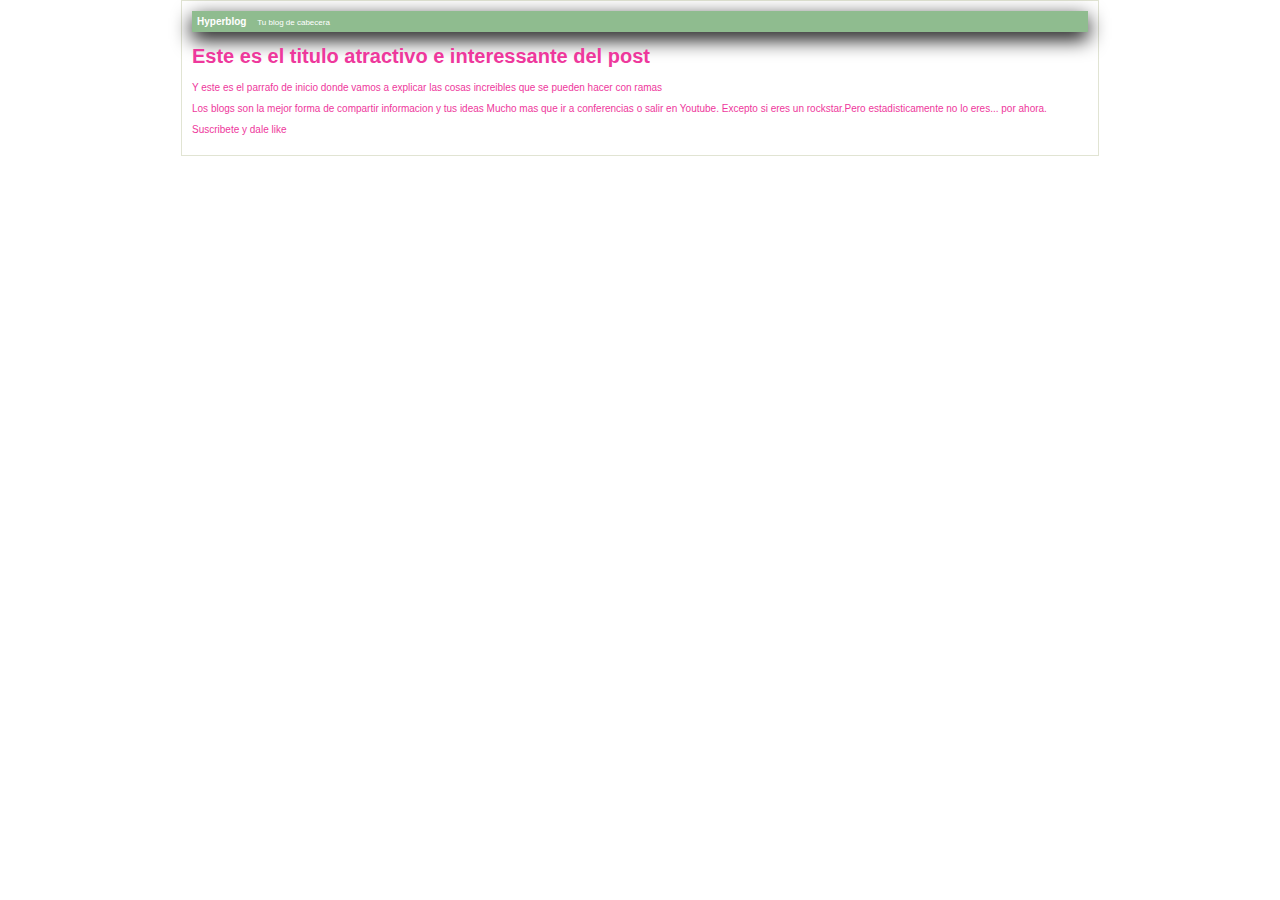
==== blogpost.html @ 312bf548 "Cambie el titulo del blogpost" ====
<html>
    <head>
        <title>Bienvenido a Hyperblog </title>
        <link rel="stylesheet" href="./css/estilos.css">
    </head>
    <body>
        <div id="container">
            <div id="cabecera">
                Hyperblog
                <span id="tagline">Tu blog de cabecera</span>
            </div>
            <div id="post">
                <h1>Este es el titulo atractivo e interessante del post</h1>
                <p>Y este es el parrafo de inicio donde vamos a explicar las cosas increibles que se pueden hacer con ramas</p>
                <p>Los blogs son la mejor forma de compartir informacion y tus ideas Mucho mas que ir a conferencias o salir en Youtube. Excepto si eres un rockstar.Pero estadisticamente no lo eres... por ahora.</p>
                <p>Suscribete y dale like</p>
            </div>
        </div>
    </body>
</html>
---- css/estilos.css ----
body {
    color: rgb(238, 56, 156);
    text-align:  center;
    font-family: Arial, Helvetica, sans-serif;
    font-size: 10px;
    margin: 0;
    padding: 0;
}
#cabecera {
    background: darkseagreen;
    box-shadow: 0px 7px 20px 0px black;
    color: white;
    font-weight: bold;
    margin: 0;
    padding: 0.5em;
}
#cabecera #tagline {
    padding: 0 0 0 1em;
    font-weight: normal;
    font-size: 0.8em;
}
#container{
    width: 70%;
    padding: 1em;
    text-align: left;
    border: 1px solid rgb(225, 228, 211);
    margin: 0 auto;
}
#container h1 {
    font-size: 20px;
}
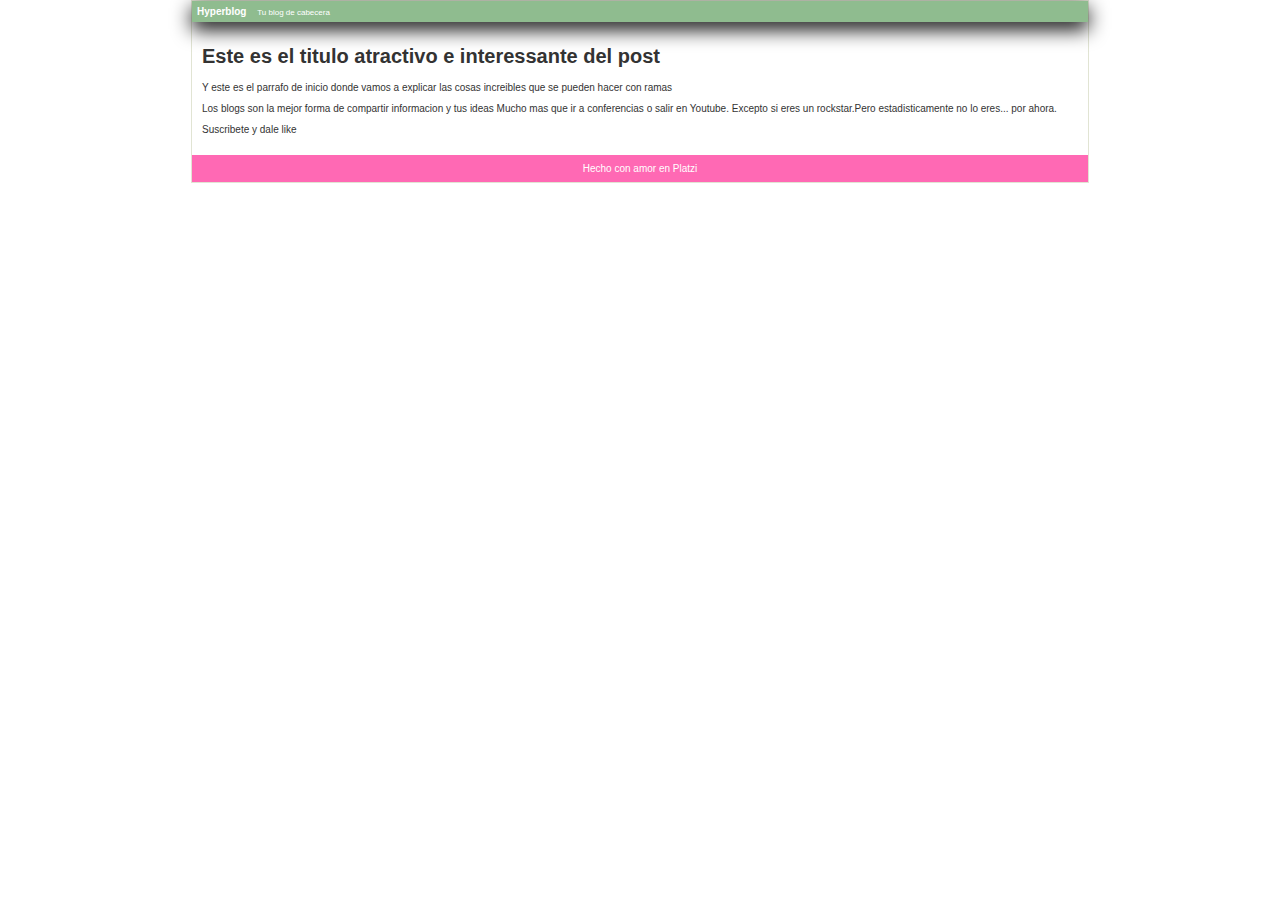
==== commit da328c25: "Cabecera footer terminada" ====
--- a/blogpost.html
+++ b/blogpost.html
@@ -1,6 +1,6 @@
 <html>
     <head>
-        <title>Bienvenido a Hyperblog </title>
+        <title>Bienvenido a Hyperblog 2.0 </title>
         <link rel="stylesheet" href="./css/estilos.css">
     </head>
     <body>
@@ -15,6 +15,9 @@
                 <p>Los blogs son la mejor forma de compartir informacion y tus ideas Mucho mas que ir a conferencias o salir en Youtube. Excepto si eres un rockstar.Pero estadisticamente no lo eres... por ahora.</p>
                 <p>Suscribete y dale like</p>
             </div>
+            <div id="footer">
+                Hecho con amor en Platzi
+            </div>
         </div>
     </body>
 </html>
--- a/css/estilos.css
+++ b/css/estilos.css
@@ -1,5 +1,5 @@
 body {
-    color: rgb(238, 56, 156);
+    color: #333;
     text-align:  center;
     font-family: Arial, Helvetica, sans-serif;
     font-size: 10px;
@@ -21,11 +21,21 @@
 }
 #container{
     width: 70%;
-    padding: 1em;
+    padding: 0;
     text-align: left;
     border: 1px solid rgb(225, 228, 211);
     margin: 0 auto;
 }
 #container h1 {
     font-size: 20px;
+
+}
+#post {
+    padding: 1em;
+}
+#footer {
+    background: hotpink;
+    color: white;
+    text-align: center;
+    padding: 0.8em;
 }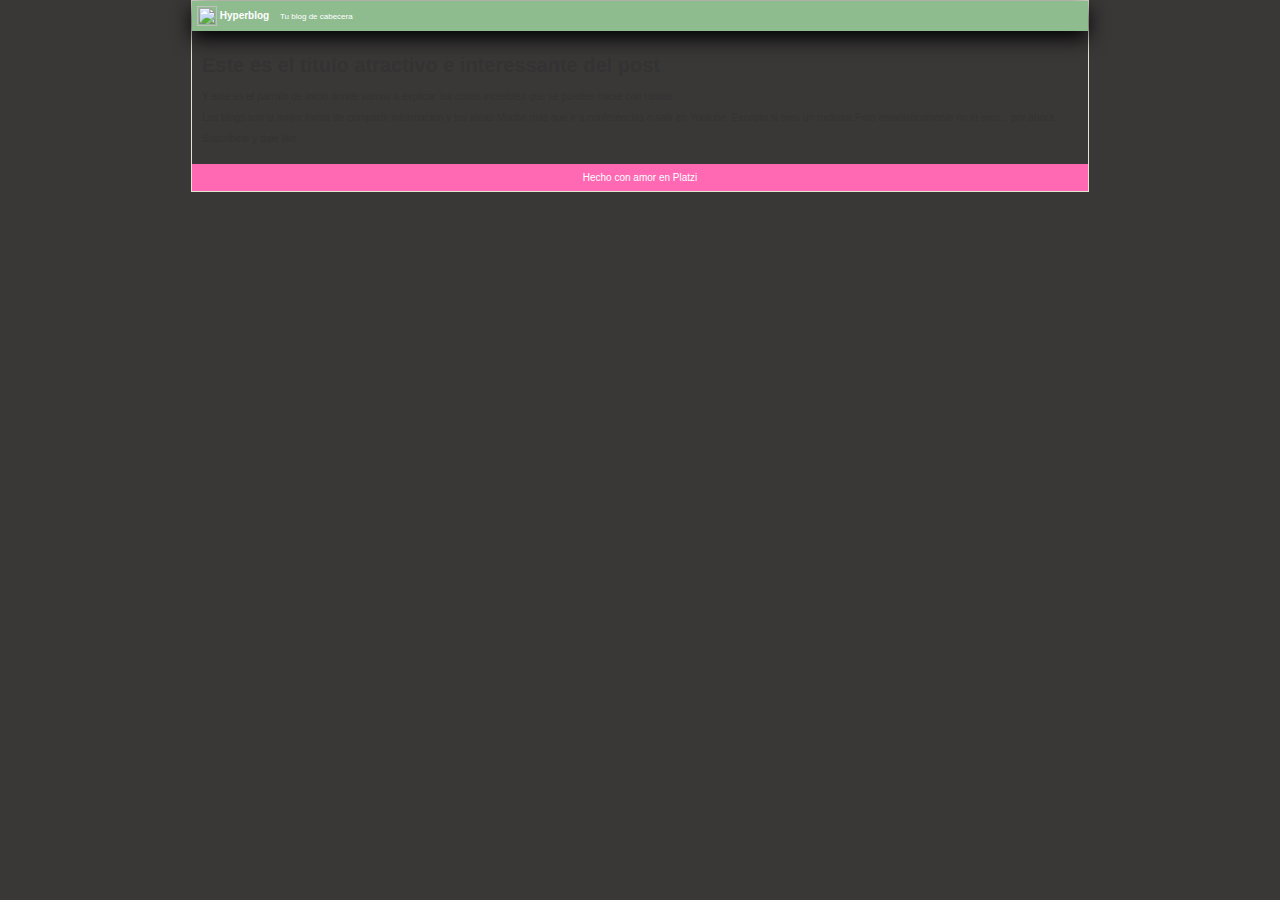
==== commit ece2e6df: "Arregle conflicto" ====
--- a/blogpost.html
+++ b/blogpost.html
@@ -6,6 +6,7 @@
     <body>
         <div id="container">
             <div id="cabecera">
+                <img id="logo" src="./images/Dragon.png" alt="">
                 Hyperblog
                 <span id="tagline">Tu blog de cabecera</span>
             </div>
--- a/css/estilos.css
+++ b/css/estilos.css
@@ -1,4 +1,5 @@
 body {
+    background: rgb(58, 55, 55);
     color: #333;
     text-align:  center;
     font-family: Arial, Helvetica, sans-serif;
@@ -13,6 +14,10 @@
     font-weight: bold;
     margin: 0;
     padding: 0.5em;
+}
+#cabecera #logo {
+    width: 20px;
+    vertical-align: middle;
 }
 #cabecera #tagline {
     padding: 0 0 0 1em;
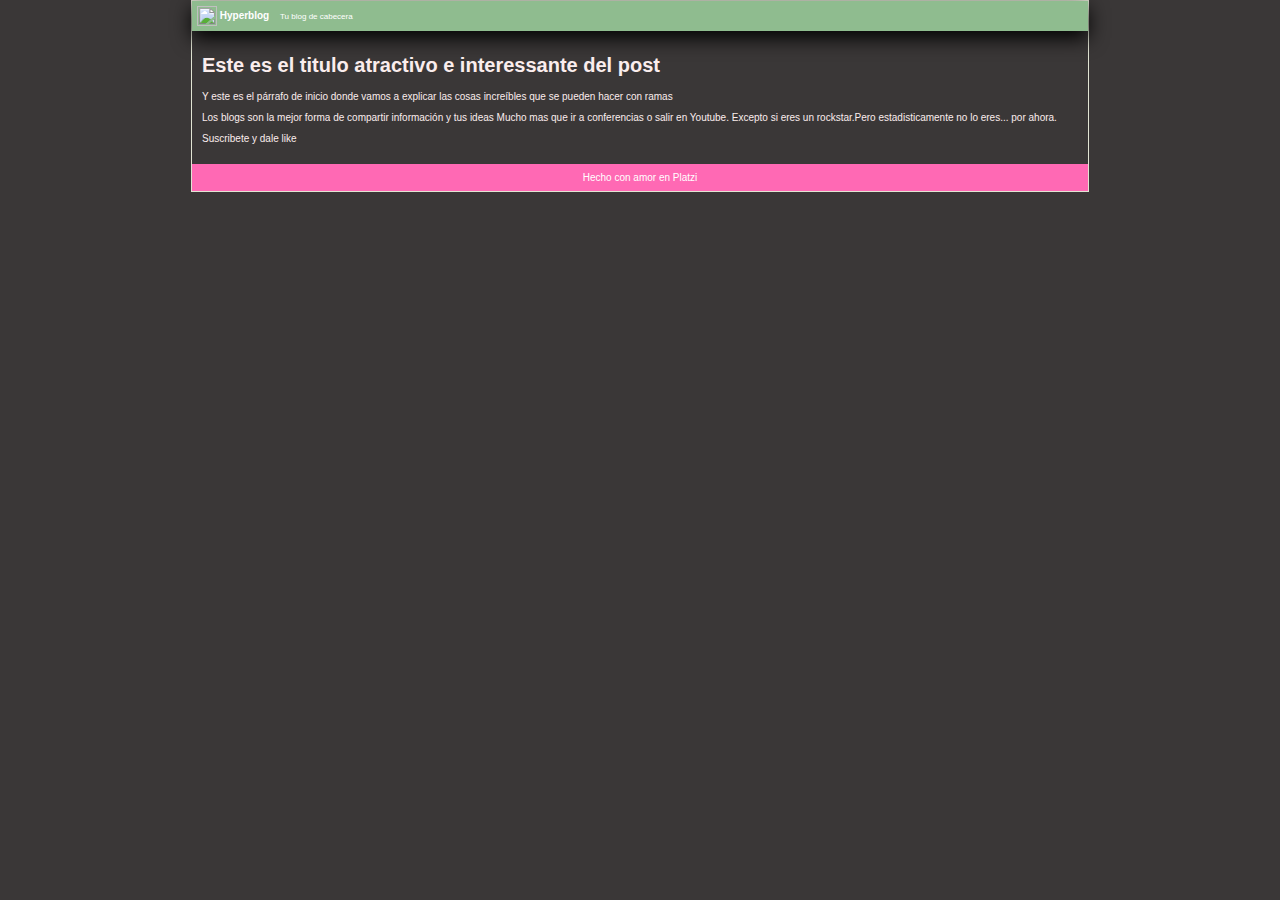
==== commit 4737a8b6: "Please enter the commit message for your changes. Lines starting" ====
--- a/blogpost.html
+++ b/blogpost.html
@@ -12,8 +12,8 @@
             </div>
             <div id="post">
                 <h1>Este es el titulo atractivo e interessante del post</h1>
-                <p>Y este es el parrafo de inicio donde vamos a explicar las cosas increibles que se pueden hacer con ramas</p>
-                <p>Los blogs son la mejor forma de compartir informacion y tus ideas Mucho mas que ir a conferencias o salir en Youtube. Excepto si eres un rockstar.Pero estadisticamente no lo eres... por ahora.</p>
+                <p>Y este es el párrafo de inicio donde vamos a explicar las cosas increíbles que se pueden hacer con ramas</p>
+                <p>Los blogs son la mejor forma de compartir información y tus ideas Mucho mas que ir a conferencias o salir en Youtube. Excepto si eres un rockstar.Pero estadisticamente no lo eres... por ahora.</p>
                 <p>Suscribete y dale like</p>
             </div>
             <div id="footer">
--- a/css/estilos.css
+++ b/css/estilos.css
@@ -1,6 +1,6 @@
 body {
     background: rgb(58, 55, 55);
-    color: #333;
+    color: rgb(250, 237, 237);
     text-align:  center;
     font-family: Arial, Helvetica, sans-serif;
     font-size: 10px;
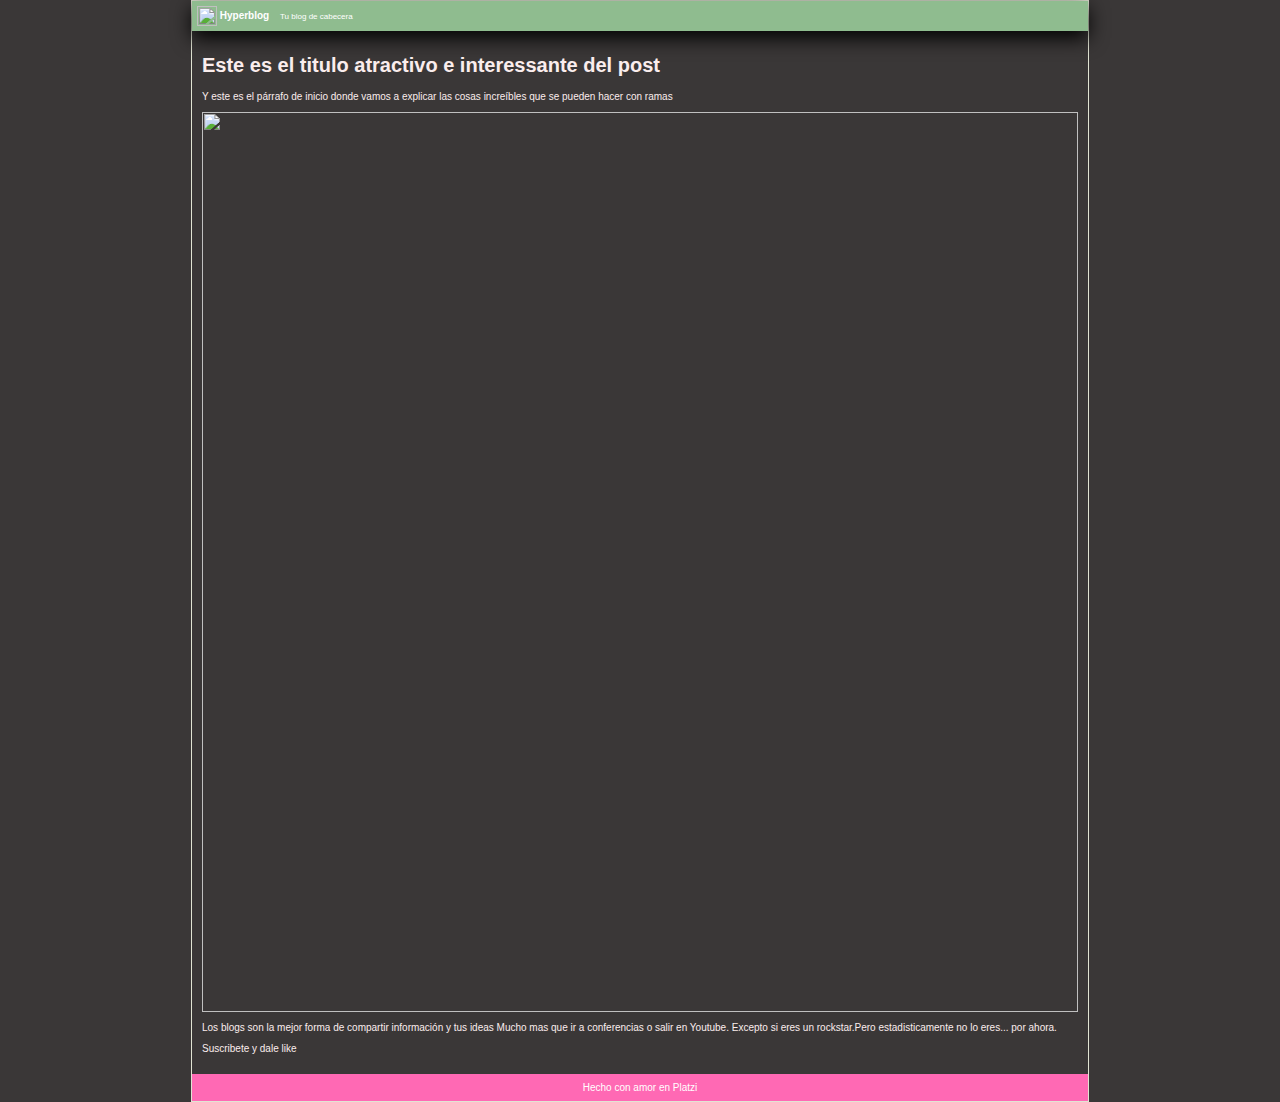
==== commit aa815927: "Agregue una imagen al blog" ====
--- a/blogpost.html
+++ b/blogpost.html
@@ -12,7 +12,8 @@
             </div>
             <div id="post">
                 <h1>Este es el titulo atractivo e interessante del post</h1>
-                <p>Y este es el párrafo de inicio donde vamos a explicar las cosas increíbles que se pueden hacer con ramas</p>
+                <p>Y este es el p&aacute;rrafo de inicio donde vamos a explicar las cosas incre&iacute;bles que se pueden hacer con ramas</p>
+                <p><img src="./images/Suga.jpg" width="100%"  alt=""></p>
                 <p>Los blogs son la mejor forma de compartir información y tus ideas Mucho mas que ir a conferencias o salir en Youtube. Excepto si eres un rockstar.Pero estadisticamente no lo eres... por ahora.</p>
                 <p>Suscribete y dale like</p>
             </div>
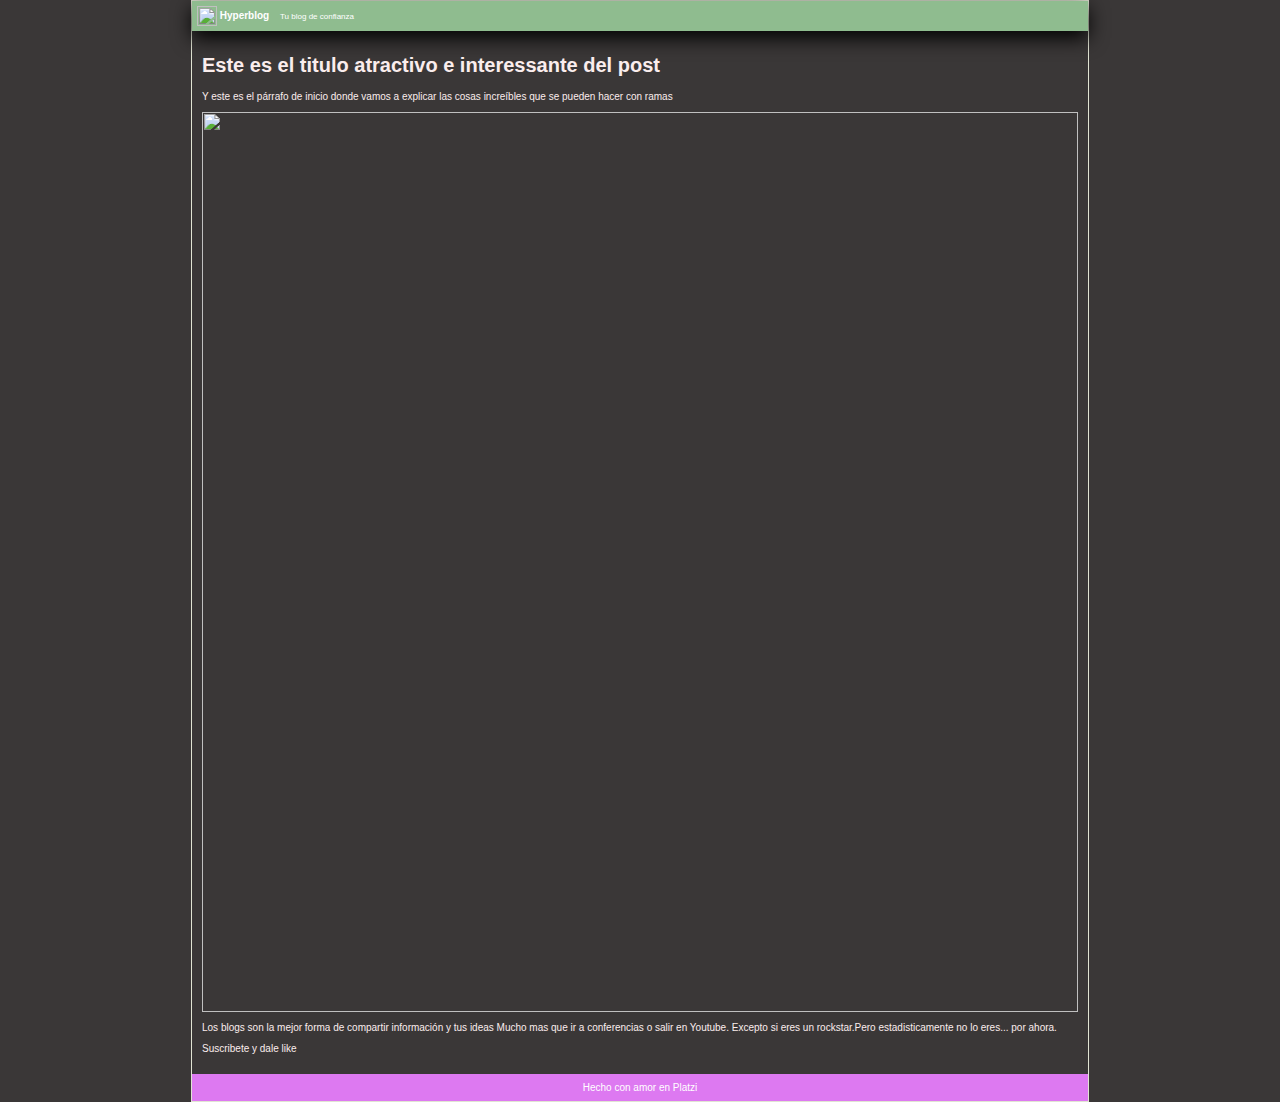
==== commit dfa616c5: "Cambio al tagline y color del footer :)" ====
--- a/blogpost.html
+++ b/blogpost.html
@@ -8,7 +8,7 @@
             <div id="cabecera">
                 <img id="logo" src="./images/Dragon.png" alt="">
                 Hyperblog
-                <span id="tagline">Tu blog de cabecera</span>
+                <span id="tagline">Tu blog de confianza</span>
             </div>
             <div id="post">
                 <h1>Este es el titulo atractivo e interessante del post</h1>
--- a/css/estilos.css
+++ b/css/estilos.css
@@ -39,7 +39,7 @@
     padding: 1em;
 }
 #footer {
-    background: hotpink;
+    background: rgb(221, 121, 241);
     color: white;
     text-align: center;
     padding: 0.8em;
